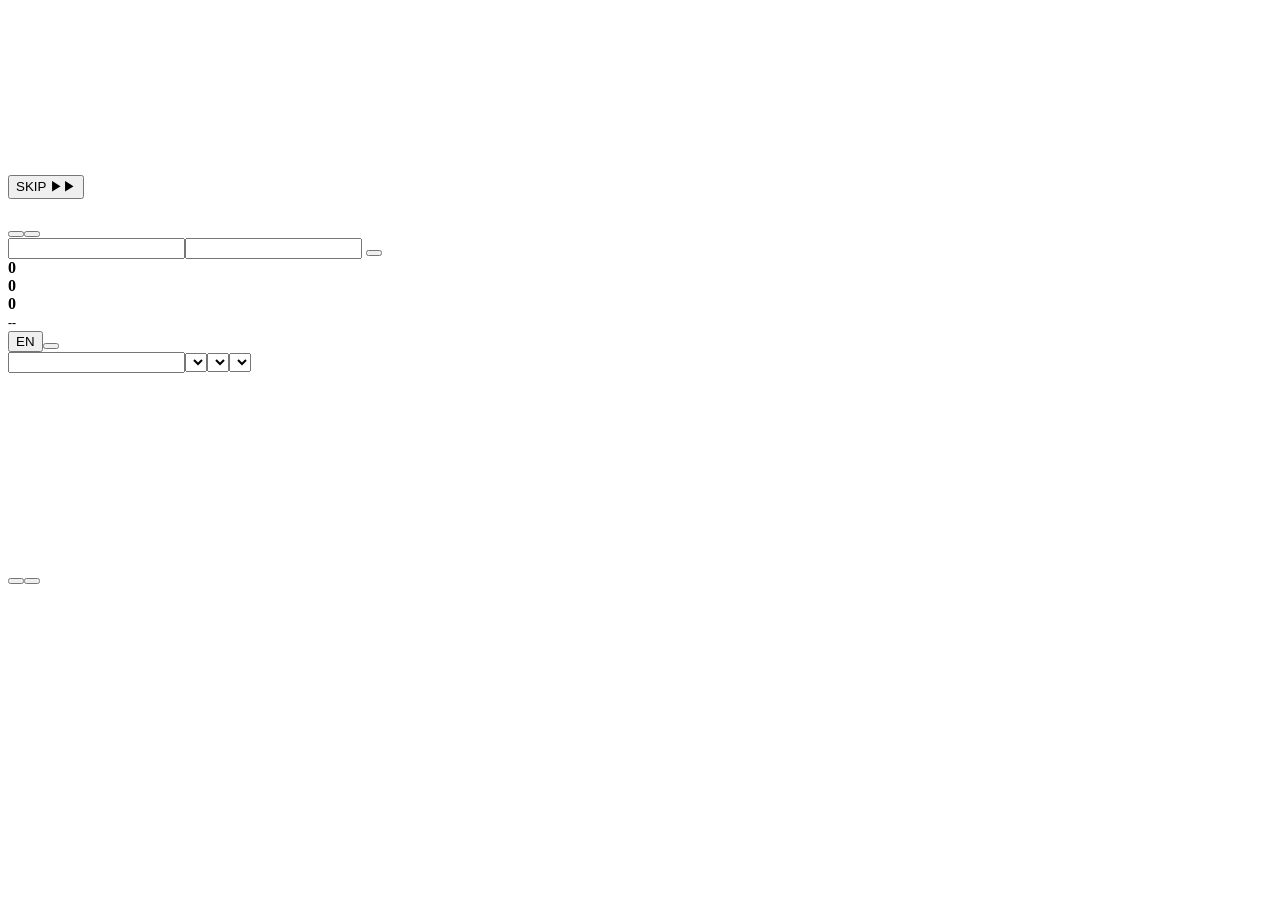
==== src/index.html @ e66cf2d8 "互联网情报系统 预览版：3D地球+事件流+模型榜+搜索+中英+本地门禁" ====
<!DOCTYPE html><html lang="zh-CN"><head><meta charset="utf-8"><meta name="viewport" content="width=device-width,initial-scale=1,viewport-fit=cover"><meta name="theme-color" content="#000">
<title>互联网情报系统 · Internet Intelligence System</title><style>/*CSS*/</style></head><body>
<div class="crt"></div>
<div id="intro"><canvas id="rainI"></canvas><pre id="introTxt"></pre><button id="skip">SKIP ▶▶</button></div>
<div id="auth"><form autocomplete="on"><h1 id="aT"></h1><div class="sub" id="aSub"></div><div class="tabs"><button type="button" class="b on" id="tL"></button><button type="button" class="b" id="tR"></button></div>
<label id="lU" for="aU"></label><input id="aU" autocomplete="username" required><label id="lP" for="aP"></label><input id="aP" type="password" autocomplete="current-password" required>
<button class="b go" id="aGo"></button><div id="aMsg"></div><div class="note" id="aNote"></div></form></div>
<div id="app">
<header class="panel"><div class="logo"><span id="ttl"></span><small id="sub"></small></div>
<div class="stats"><div><b id="sE">0</b><span id="sL"></span></div><div><b id="sCn">0</b><span id="sC"></span></div><div><b id="sOr">0</b><span id="sO"></span></div><div><b id="sUv" style="font-size:12px">--</b><span id="sU"></span></div></div>
<button class="b" id="lang">EN</button><button class="b" id="out"></button></header>
<div class="bar panel"><input id="q" type="search"><select id="fCat"></select><select id="fReg"></select><select id="fT"></select></div>
<section class="panel" id="stream"><h2 id="hEv"></h2><div id="evs"></div></section>
<section class="panel" id="mapBox"><div id="globe"></div><canvas id="map2d"></canvas><div id="legend"></div><div id="mapInfo"></div></section>
<aside id="side"><section class="panel"><h2 id="hC"></h2><div class="rows" id="byC"></div></section><section class="panel"><h2 id="hO"></h2><div class="rows" id="byO"></div></section>
<section class="panel lb"><h2 id="hLb" style="margin:0 -10px"></h2><div class="tabs"><button class="b on" id="tA"></button><button class="b" id="tO"></button></div><div id="lbBody"></div></section></aside>
</div><script>/*JS*/</script></body></html>
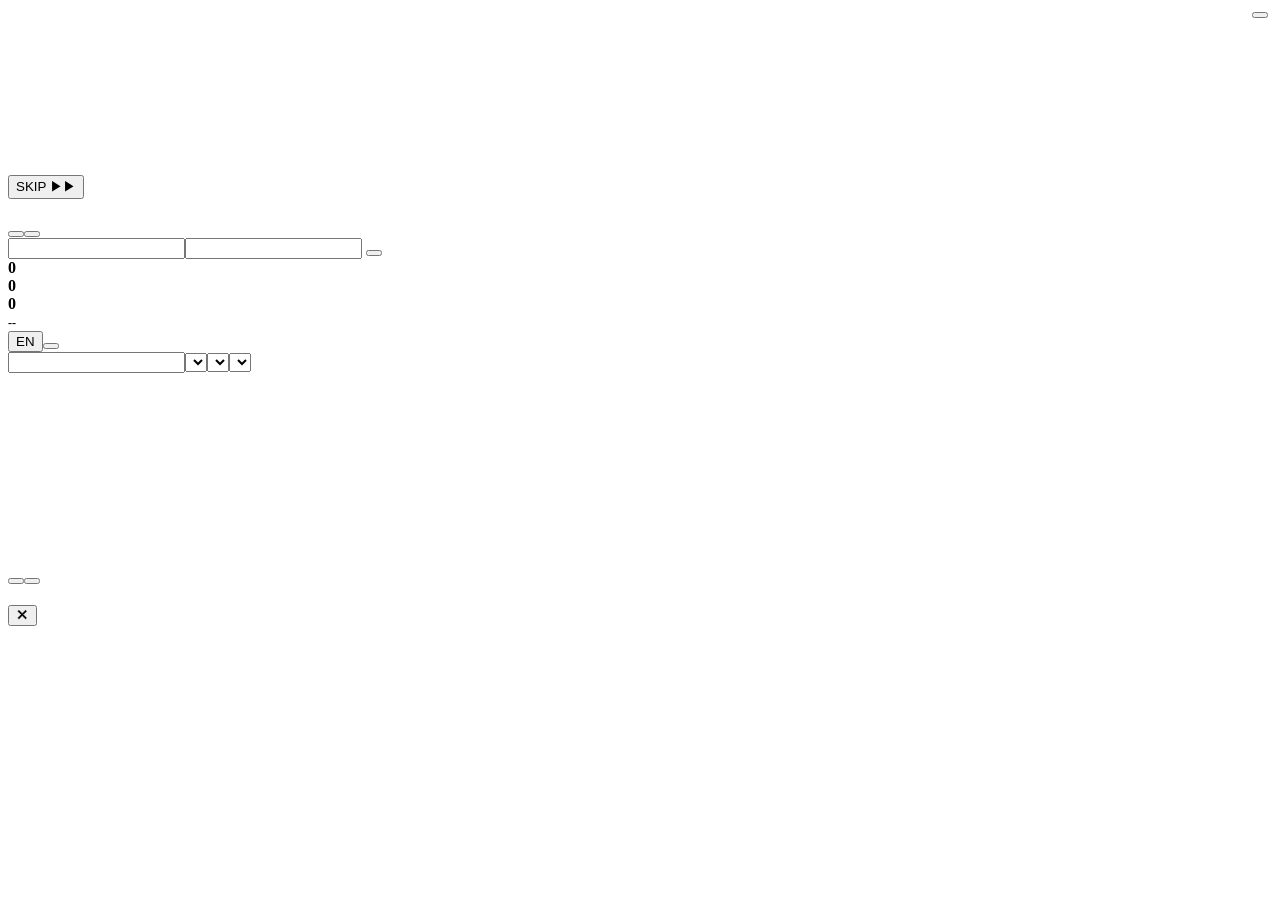
==== commit 890dc45c: "真后端鉴权：Cloudflare Worker+D1 审批制登录，数据移出公开仓库" ====
--- a/src/index.html
+++ b/src/index.html
@@ -3,15 +3,16 @@
 <div class="crt"></div>
 <div id="intro"><canvas id="rainI"></canvas><pre id="introTxt"></pre><button id="skip">SKIP ▶▶</button></div>
 <div id="auth"><form autocomplete="on"><h1 id="aT"></h1><div class="sub" id="aSub"></div><div class="tabs"><button type="button" class="b on" id="tL"></button><button type="button" class="b" id="tR"></button></div>
-<label id="lU" for="aU"></label><input id="aU" autocomplete="username" required><label id="lP" for="aP"></label><input id="aP" type="password" autocomplete="current-password" required>
-<button class="b go" id="aGo"></button><div id="aMsg"></div><div class="note" id="aNote"></div></form></div>
+<button type="button" class="b" id="aLang" style="position:absolute;right:12px;top:12px"></button><label id="lU" for="aU"></label><input id="aU" autocomplete="username" required><label id="lP" for="aP"></label><input id="aP" type="password" autocomplete="current-password" required>
+<div id="wBox" style="display:none"><label id="lW" for="aW"></label><textarea id="aW" rows="3" maxlength="500"></textarea></div><button class="b go" id="aGo"></button><div id="aMsg"></div><div class="note" id="aNote"></div></form></div>
 <div id="app">
 <header class="panel"><div class="logo"><span id="ttl"></span><small id="sub"></small></div>
 <div class="stats"><div><b id="sE">0</b><span id="sL"></span></div><div><b id="sCn">0</b><span id="sC"></span></div><div><b id="sOr">0</b><span id="sO"></span></div><div><b id="sUv" style="font-size:12px">--</b><span id="sU"></span></div></div>
-<button class="b" id="lang">EN</button><button class="b" id="out"></button></header>
+<button class="b" id="admBtn" style="display:none"></button><button class="b" id="lang">EN</button><button class="b" id="out"></button></header>
 <div class="bar panel"><input id="q" type="search"><select id="fCat"></select><select id="fReg"></select><select id="fT"></select></div>
 <section class="panel" id="stream"><h2 id="hEv"></h2><div id="evs"></div></section>
 <section class="panel" id="mapBox"><div id="globe"></div><canvas id="map2d"></canvas><div id="legend"></div><div id="mapInfo"></div></section>
 <aside id="side"><section class="panel"><h2 id="hC"></h2><div class="rows" id="byC"></div></section><section class="panel"><h2 id="hO"></h2><div class="rows" id="byO"></div></section>
 <section class="panel lb"><h2 id="hLb" style="margin:0 -10px"></h2><div class="tabs"><button class="b on" id="tA"></button><button class="b" id="tO"></button></div><div id="lbBody"></div></section></aside>
-</div><script>/*JS*/</script></body></html>
+</div>
+<div id="adm"><div class="panel"><h2 id="admT"></h2><button class="b" id="admX">✕</button><div id="admList"></div></div></div><script>/*JS*/</script></body></html>
